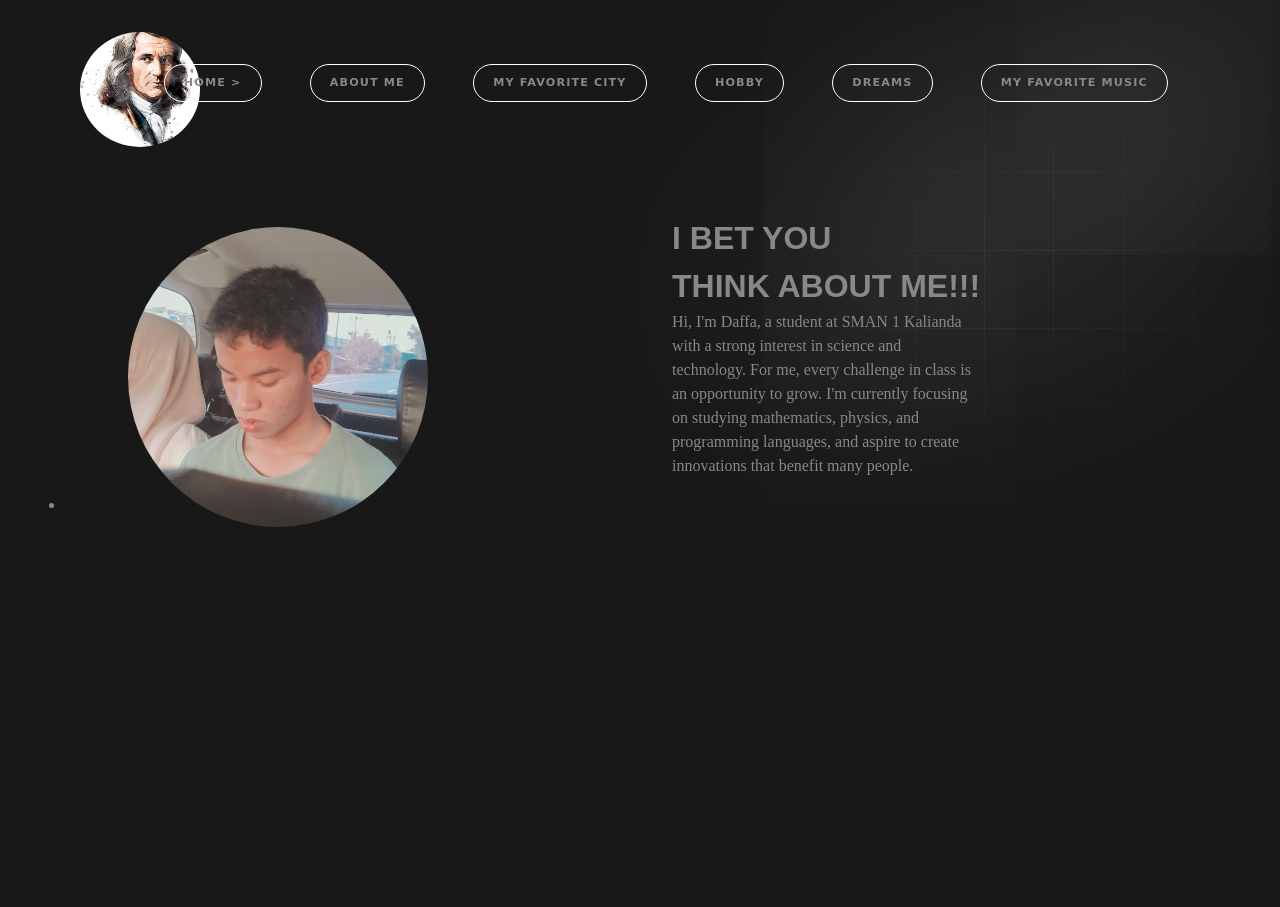
==== about.html @ 2f15b8f2 "first commit" ====
<!DOCTYPE html>
<html lang="en">
<head>
    <meta charset="UTF-8">
    <meta name="viewport" content="width=device-width, initial-scale=1.0">
    <title>Document</title>
    <link rel="stylesheet" href="about.css">
</head>
<body>
    <div id="hero">
        <video autoplay loop muted>
            <source src="Taylor Swift – peace (Official Lyric Video).mp4" type="video/mp4">
        </video>
    </div>
      <img class="image-gradient" src="gradient.png" alt="gradient">
    <div class="layer-blur"></div>

    <div class="container">
        <header>
            <img class="image-ooooo" src="oooo.webp">
            <nav>
               
                <div>
                    <a href="index.html" class="btn-get-home">HOME &gt;</a>
                </div>
                <div>
                    <a href="about.html" class="btn-get-about">ABOUT ME</a>
                </div>
                <div>
                    <a href="skills.html" class="btn-get-skills">MY FAVORITE CITY</a>
                </div>
                <div>
                    <a href="hobby.html" class="btn-get-hobby">HOBBY</a>
                </div>
                <div>
                     <a href="dreams.html" class="btn-get-dreams">DREAMS</a>
                </div>
               <div>
                   <a href="music.html" class="btn-get-music">MY FAVORITE MUSIC</a>
               </div>
                
                
            </nav>

        </header>
        <div class="image-card">
        <img src="cemberut.jpg" alt="" class="container-img">
        </div>
        <div class="container-paragraf">
            <h1>I BET YOU<br>
                 THINK ABOUT ME!!!</h1>
            
        </div>
        <p class="paragraf-p">Hi, I'm Daffa, a student at SMAN 1 Kalianda with a strong interest in science and technology. For me, every challenge in class is an opportunity to grow. I'm currently focusing on studying mathematics, physics, and programming languages, and aspire to create innovations that benefit many people.</p>
        <div class="container-github">
            <header class="header-github">
                <nav class="nav-github">
            <div class="icon">
               <li class="fab fa-github"></li>
            </div>
                </nav>
            </header>
        </div>
    </div>
</body>
</html>
---- about.css ----
*{
    margin: 0;
    padding: 0;
    box-sizing: border-box;

}
body {
    font-family: system-ui, -apple-system, BlinkMacSystemFont, 'Segoe UI', Roboto, Oxygen, Ubuntu, Cantarell, 'Open Sans', 'Helvetica Neue', sans-serif;
    color: #888888;
    min-height: 100vh;
    line-height: 1.5;
    mix-blend-mode: transparent;
    border: none;
    background-color: #181818;


}
#hero{
    position: relative;
}
#hero video{
    height: 100vh;
    width: 100%;
    background-position: absolute;
    z-index: 0;
    object-fit: cover;
    filter: brightness(40%);
    background-size: cover;
   
}


.image-gradient{
    position: absolute;
    top: 0;
    right: 0;
    opacity: 0.5;
    z-index: -1;
}
.layer-blur{
    height: 0;
    width: 30rem;
    position: absolute;
    top: 20%;
    right: 0;
    box-shadow: 0 0 700px 15px white;
    rotate: -30deg;
    z-index: -1;
}
.container{
    width: 100%;
    margin: 0 hidden;
    padding: 0 2rem;
    position: absolute;
    overflow: auto;
    height: 100vh;
    z-index: 20;
    top: 0;
    left: 0;

}
header{
    display: flex;
    justify-content: space-between;
    align-items: center;
    padding: 1rem 5rem;
    z-index: 999;
}
header h1{
    margin: 0;
    font-size: 3rem;
    font-weight: 300;
}
nav{
    display: flex;
    align-items: center;
    margin-left: -6%;
    gap: 3rem;
    
}
nav a{
    font-size: 1rem;
    letter-spacing: 0.1rem;
    transition: color 0.2s ease;
    text-decoration: none;
    color: inherit;

}
nav a:hover{
    color: #000000;

}
.image-ooooo{
    margin-top: 1rem;
    margin-left: -2rem;
    width: 120px;
    height: 115px;
    border-radius: 50%;
    object-fit: cover;
}
.buttons {
    display: flex;
    gap: 1rem;
    padding-bottom: 40px;
}
.btn-get-started{
    text-decoration: none;
    border: 1px solid #ffffff;
    padding: 0.7rem 1.2rem;
    border-radius: 40px;
    font-size: 1.0rem;
    font-weight: 500;
    letter-spacing: 0.1em;
    transition: background-color 0.2s ease;
}
.btn-get-started:hover{
    background-color: #ffffff;
}

.btn-get-home{
    text-decoration: none;
    border: 1px solid #ffffff;
    padding: 0.7rem 1.2rem;
    border-radius: 40px;
    font-size: 0.7rem;
    font-weight: 600;
    letter-spacing: 0.1em;
    transition: background-color 0.2s ease;
}
.btn-get-home:hover{
    background-color: #ffffff;
    
}
.btn-get-about{
     text-decoration: none;
    border: 1px solid #ffffff;
    padding: 0.7rem 1.2rem;
    border-radius: 40px;
    font-size: 0.7rem;
    font-weight: 600;
    letter-spacing: 0.1em;
    transition: background-color 0.2s ease;
}
.btn-get-about:hover{
    background-color: #ffffff;
}
.btn-get-skills{
      text-decoration: none;
    border: 1px solid #ffffff;
    padding: 0.7rem 1.2rem;
    border-radius: 40px;
    font-size: 0.7rem;
    font-weight: 600;
    letter-spacing: 0.1em;
    transition: background-color 0.2s ease;
}
.btn-get-skills:hover{
       background-color: #ffffff;
}
.btn-get-hobby{
     text-decoration: none;
    border: 1px solid #ffffff;
    padding: 0.7rem 1.2rem;
    border-radius: 40px;
    font-size: 0.7rem;
    font-weight: 600;
    letter-spacing: 0.1em;
    transition: background-color 0.2s ease;
}
.btn-get-hobby:hover{
      background-color: #ffffff;
}
.btn-get-dreams{
     text-decoration: none;
    border: 1px solid #ffffff;
    padding: 0.7rem 1.2rem;
    border-radius: 40px;
    font-size: 0.7rem;
    font-weight: 600;
    letter-spacing: 0.1em;
    transition: background-color 0.2s ease;
}
.btn-get-dreams:hover{
       background-color: #ffffff;
}
.btn-get-music{
      text-decoration: none;
    border: 1px solid #ffffff;
    padding: 0.7rem 1.2rem;
    border-radius: 40px;
    font-size: 0.7rem;
    font-weight: 600;
    letter-spacing: 0.1em;
    transition: background-color 0.2s ease;
}
.btn-get-music:hover{
       background-color: #ffffff;
}
.image-card{
    margin-top: 4rem;
     display: block;
    margin-left: 6rem;
    margin-right: auto;
    width: 35%;
    margin-bottom: 4rem;
}
.container-img{
      width: 300px;
    height: 300px;
    
    border-radius: 60%;
    aspect-ratio: 1;
    transition  : transform 0.3s ease ;
    transform-origin: center;
    box-shadow: 3px 5px 5px rgba(red, green, blue, alpha);
    
}
.container-img:hover{
    transform: scale(0.95);
}
.container-paragraf{
    display: flex;
    margin-left: 40rem;
    margin-top: -24rem;
    font-family: "blackletter shadow",sans-serif;
}
.paragraf-p{
    display: flex;
    max-width: 19rem;
    margin-left: 40rem;
    font-family: serif;
    
}
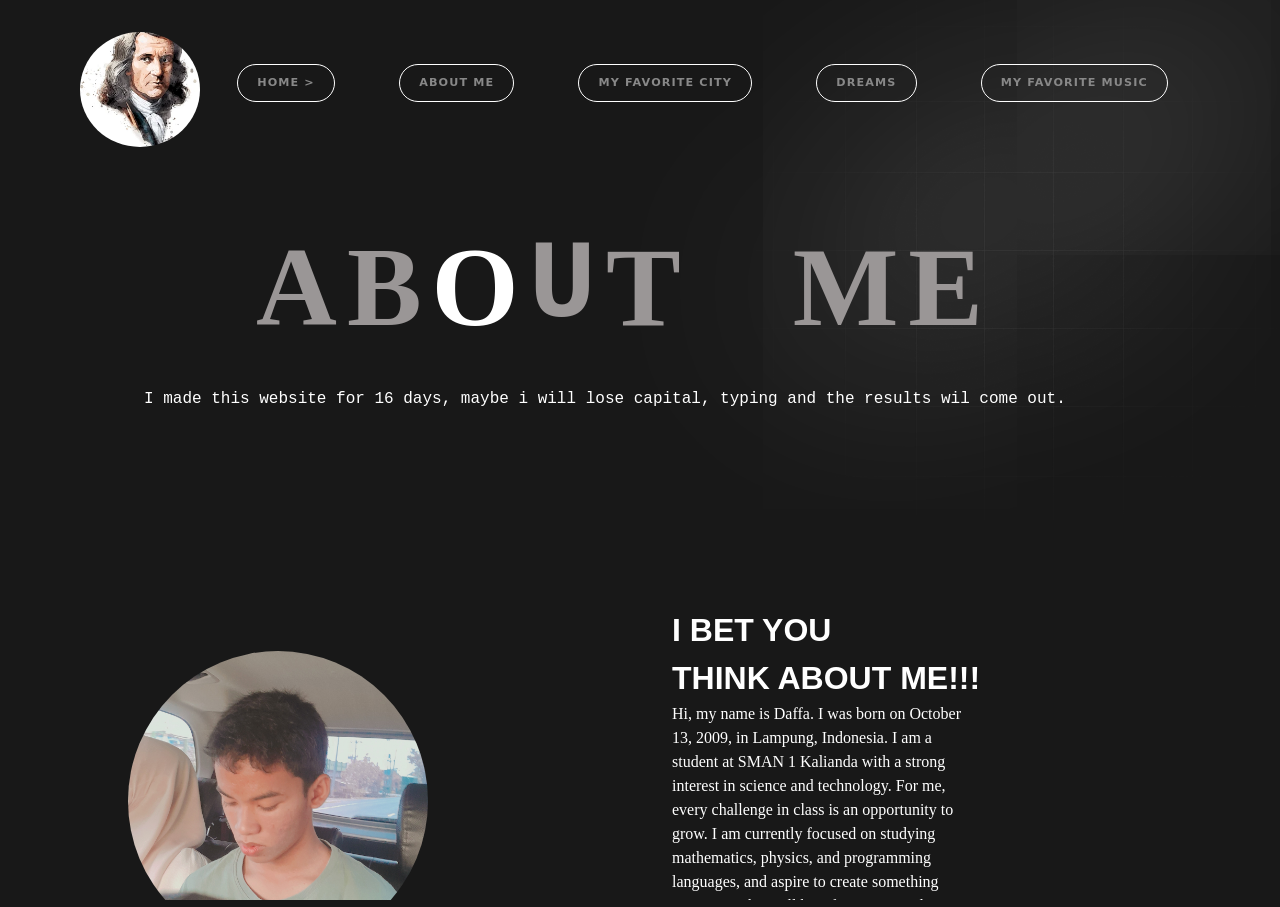
==== commit 6c55901e: "first commit" ====
--- a/about.html
+++ b/about.html
@@ -3,18 +3,18 @@
 <head>
     <meta charset="UTF-8">
     <meta name="viewport" content="width=device-width, initial-scale=1.0">
-    <title>Document</title>
+    <title>About Me</title>
     <link rel="stylesheet" href="about.css">
 </head>
 <body>
     <div id="hero">
         <video autoplay loop muted>
-            <source src="Taylor Swift – peace (Official Lyric Video).mp4" type="video/mp4">
+            <source src="Taylor Swift - cardigan (Official Lyric Video).mp4" type="video/mp4">
         </video>
     </div>
       <img class="image-gradient" src="gradient.png" alt="gradient">
     <div class="layer-blur"></div>
-
+ 
     <div class="container">
         <header>
             <img class="image-ooooo" src="oooo.webp">
@@ -30,9 +30,6 @@
                     <a href="skills.html" class="btn-get-skills">MY FAVORITE CITY</a>
                 </div>
                 <div>
-                    <a href="hobby.html" class="btn-get-hobby">HOBBY</a>
-                </div>
-                <div>
                      <a href="dreams.html" class="btn-get-dreams">DREAMS</a>
                 </div>
                <div>
@@ -43,6 +40,20 @@
             </nav>
 
         </header>
+        <div class="judul">
+            <div class="about-judul">
+                <h1 class="A">A</h1>
+                <h1 class="B">B</h1>
+                <h1 class="O">O</h1>
+                <h1 class="U">U</h1>
+                <h1 class="T">T</h1>
+            </div>
+            <div class="me-judul">
+                 <h1 class="M">M</h1>
+                 <h1 class="E">E</h1>
+            </div>
+        </div>
+        <p class="AI">I made this website for 16 days, maybe i will lose capital, typing and the results wil come out.</p>
         <div class="image-card">
         <img src="cemberut.jpg" alt="" class="container-img">
         </div>
@@ -51,13 +62,18 @@
                  THINK ABOUT ME!!!</h1>
             
         </div>
-        <p class="paragraf-p">Hi, I'm Daffa, a student at SMAN 1 Kalianda with a strong interest in science and technology. For me, every challenge in class is an opportunity to grow. I'm currently focusing on studying mathematics, physics, and programming languages, and aspire to create innovations that benefit many people.</p>
+        <p class="paragraf-p">Hi, my name is Daffa. I was born on October 13, 2009, in Lampung, Indonesia. I am a student at SMAN 1 Kalianda with a strong interest in science and technology. For me, every challenge in class is an opportunity to grow. I am currently focused on studying mathematics, physics, and programming languages, and aspire to create something innovative that will benefit many people.</p>
         <div class="container-github">
+            <h4 class="paragraf-github">You can see my coding on this github.</h4>
             <header class="header-github">
+                
                 <nav class="nav-github">
             <div class="icon">
-               <li class="fab fa-github"></li>
+               <a href="https://github.com/daffarafifadzdzaki-code" class="github" target="_blank">Github</a>
             </div>
+            <div class="buttons">
+                    <a href="https://www.instagram.com/daffa_dzaki13" class="btn-get-started" target="_blank">Instagram &gt;</a>
+                </div>
                 </nav>
             </header>
         </div>
--- a/about.css
+++ b/about.css
@@ -75,7 +75,7 @@
     display: flex;
     align-items: center;
     margin-left: -6%;
-    gap: 3rem;
+    gap: 4rem;
     
 }
 nav a{
@@ -84,7 +84,17 @@
     transition: color 0.2s ease;
     text-decoration: none;
     color: inherit;
-
+    animation: anime 2s ease forwards;
+}
+@keyframes anime{
+    from{
+        opacity: 0;
+        transform: translate(-50%, -40px);
+    }
+    to{
+        opacity: 1;
+        transform: translate(-50%, 0);
+    }
 }
 nav a:hover{
     color: #000000;
@@ -98,24 +108,7 @@
     border-radius: 50%;
     object-fit: cover;
 }
-.buttons {
-    display: flex;
-    gap: 1rem;
-    padding-bottom: 40px;
-}
-.btn-get-started{
-    text-decoration: none;
-    border: 1px solid #ffffff;
-    padding: 0.7rem 1.2rem;
-    border-radius: 40px;
-    font-size: 1.0rem;
-    font-weight: 500;
-    letter-spacing: 0.1em;
-    transition: background-color 0.2s ease;
-}
-.btn-get-started:hover{
-    background-color: #ffffff;
-}
+
 
 .btn-get-home{
     text-decoration: none;
@@ -221,13 +214,130 @@
 .container-paragraf{
     display: flex;
     margin-left: 40rem;
-    margin-top: -24rem;
+    margin-top: -26rem;
     font-family: "blackletter shadow",sans-serif;
+    color: #ffffff;
 }
 .paragraf-p{
     display: flex;
     max-width: 19rem;
     margin-left: 40rem;
     font-family: serif;
-    
+    margin-top: 0rem;
+    color: #ffffff;
+}
+.paragraf-github{
+    display: flex;
+    margin-left: 40rem;
+    font-family: sans-serif;
+    color: bisque;
+}
+.header-github{
+    display: flex;
+    justify-content: space-between;
+    align-items: center;
+    padding: 1rem 5rem;
+    z-index: 999;
+}
+.nav-github{
+    display: flex;
+    align-items: center;
+    margin-left: -6%;
+    gap: 3rem;
+    
+}
+.nav-github a{
+    font-size: 1rem;
+    letter-spacing: 0.1rem;
+    transition: color 0.2s ease;
+    text-decoration: none;
+    color: inherit;
+
+}
+.nav-github a:hover{
+    color: #000000;
+}
+.github{
+      text-decoration: none;
+    border: 1px solid #ffffff;
+    padding: 0.7rem 2rem;
+    border-radius: 40px;
+    font-size: 0.7rem;
+    font-weight: 600;
+    letter-spacing: 0.1em;
+    transition: background-color 0.2s ease;
+    margin-left: 39rem;
+    margin-top: -3.5rem;
+}
+.github:hover{
+       background-color: #ffffff;
+}
+.btn-get-started{
+    text-decoration: none;
+    border: 1px solid #ffffff;
+    padding: 0.7rem 1.2rem;
+    border-radius: 40px;
+    font-size: 1.0rem;
+    font-weight: 500;
+    letter-spacing: 0.1em;
+    transition: background-color 0.2s ease;
+    margin-left: -2rem;
+}
+.btn-get-started:hover{
+    background-color: #ffffff;
+}
+.judul{
+     display: flex;
+    margin-bottom: 17rem;
+    margin-top: 2.5rem;
+    margin-left: 7rem;
+    font-family: 'courier new', cursive;
+    font-size: 0.8rem;
+    color: #9a9696;
+}
+.about-judul{
+      display: flex;
+    flex-direction: row;
+    gap: 10px;
+    margin-left: 7rem;
+    font-size: 3.5rem;
+    margin-bottom: 3rem;
+}
+.A{
+    font-family: 'lucida handwriting', cursive;
+}
+.B{
+    font-family: 'times new roman', serif;
+    color: #9a9696;
+}
+.O{
+    font-family: 'paypyrus', fantasy;
+    color: #ffffff;
+}
+.U{
+    font-family: 'lucida', monospace;
+}
+.T{
+    font-family: 'lucida handwriting', cursive;
+}
+.me-judul{
+      display: flex;
+    flex-direction: row;
+    gap: 10px;
+    margin-left: 7rem;
+    font-size: 3.5rem;
+}
+.M{
+    font-family: 'brush script mt', cursive;
+}
+.E{
+    font-family: 'paypyrus', fantasy;
+}
+.AI{
+    display: flex;
+    margin-top: -19rem;
+    margin-bottom: 15rem;
+    margin-left: 7rem;
+    font-family: 'courier new', monospace;
+    color: #ffffff;
 }
